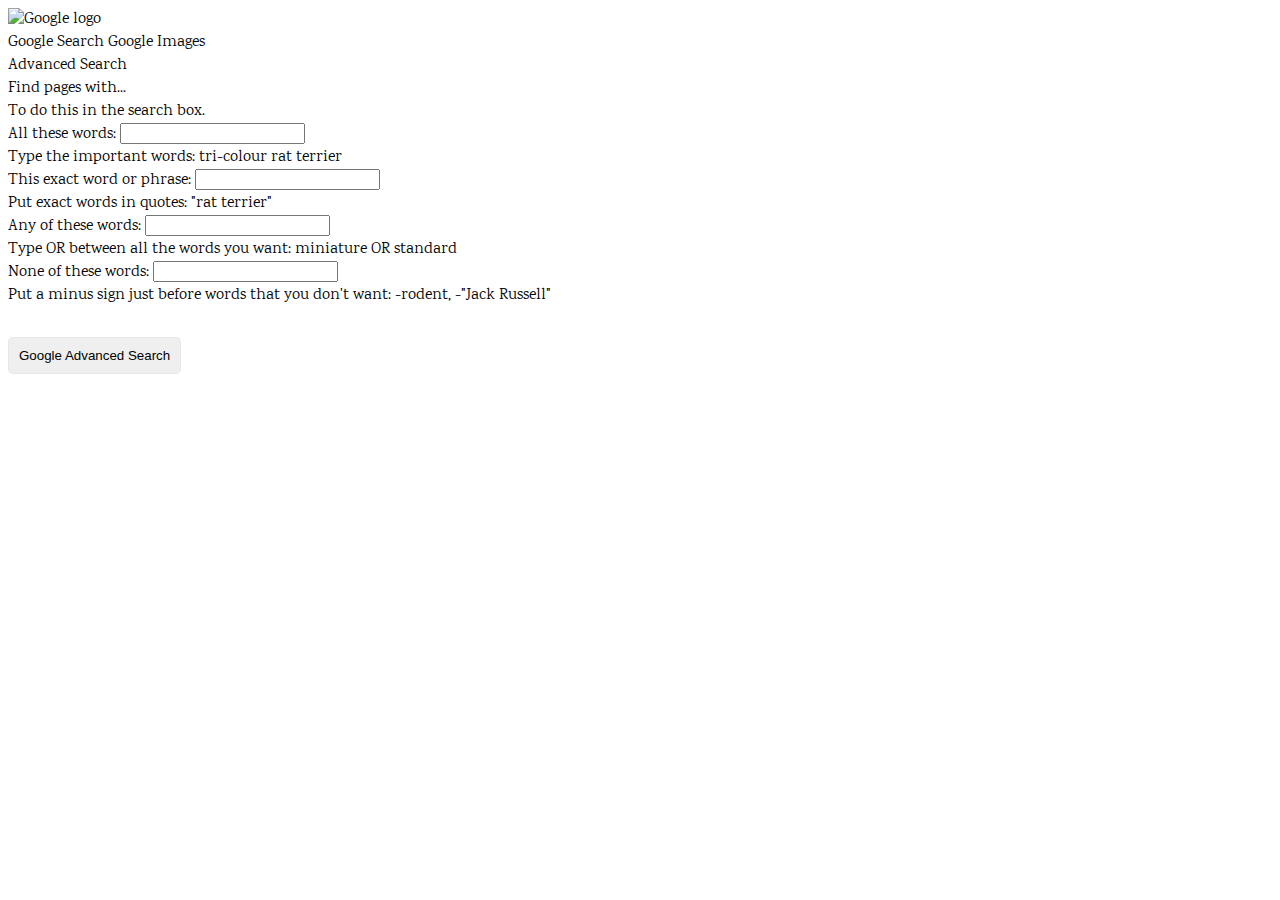
==== advanced.html @ 8e1a049a "adding css to advanced.html" ====
<!DOCTYPE html>
<html lang="en">
  <head>
    <!-- Set viewport with -->
    <meta name="viewport" content="width=device-width, initial-scale=1.0" />
    <!-- Link to CSS -->
    <link rel="stylesheet" href="style.css" />
    <title>Advanced Search</title>
  </head>
  <body>
    <!-- HEADER START -->
    <div class="header-advanced">
      <div class="header-advanced-logo">
        <a href="index.html">
          <img
            src="https://www.google.com/images/branding/googlelogo/1x/googlelogo_color_272x92dp.png"
            alt="Google logo"
          />
        </a>
      </div>
      <div class="header-links">
        <a href="index.html">Google Search</a>
        <a href="image.html">Google Images</a>
      </div>
    </div>
    <!-- HEADER END -->
    <!-- APPBAR START -->
    <div class="appbar">
      <label>Advanced Search</label>
    </div>
    <div class="separator-line"></div>
    <!-- APPBAR END -->
    <!-- SEARCH CONTAINER START -->
    <div class="advanced-search-container">
      <form action="https://www.google.com/search" method="get">
        <label>Find pages with...</label>
        <div class="whitespace"></div>
        <label>To do this in the search box.</label>
        <div class="form-group">
          <label>All these words:</label>
          <input type="text" name="as_q" />
          <div class="clarification">
            Type the important words:
            <span class="monospace">tri-colour rat terrier</span>
          </div>
        </div>
        <div class="form-group">
          <label>This exact word or phrase:</label>
          <input type="text" name="as_epq" />
          <div class="clarification">
            Put exact words in quotes:
            <span class="monospace">"rat terrier"</span>
          </div>
        </div>
        <div class="form-group">
          <label>Any of these words: </label>
          <input type="text" name="as_oq" />
          <div class="clarification">
            Type OR between all the words you want:
            <span class="monospace">miniature OR standard</span>
          </div>
        </div>
        <div class="form-group">
          <label>None of these words:</label>
          <input type="text" name="as_eq" />
          <div class="clarification">
            Put a minus sign just before words that you don't want:
            <span class="monospace">-rodent, -"Jack Russell"</span>
          </div>
        </div>
        <div class="form-group">
          <label></label>
          <div class="right-align">
            <input
              type="submit"
              class="blue-button"
              value="Google Advanced Search"
            />
          </div>
        </div>
      </form>
    </div>
    <!-- SEARCH CONTAINER END -->
  </body>
</html>
---- style.css ----
@import url('https://fonts.googleapis.com/css2?family=Karma:wght@500&display=swap');

body {
  font-family: 'Karma', serif;
}

.page-change {
  display: flex;
  justify-content: flex-end;
  gap: 20px;

}

a {
  text-decoration: none;
  color: #000;
}

.search-container {
  display: flex;
  flex-direction: column;
  justify-content: center;
  align-items: center;
  gap: 10px;
  height: 100vh;
  /* Adjust the height to make the container take up the full height of the viewport */
}

.search-field {
  display: flex;
  align-items: center;
  position: relative;

}

.search-field svg {
  position: absolute;
  top: 50%;
  right: 10px;
  transform: translateY(-50%);

  pointer-events: none;
  /* Prevent the SVG icon from being clickable */
}

.search-field input[type="text"] {

  border-radius: 33px;
  /* Adjust the value to control the roundness of the input */
  padding: 15px;
  padding-right: 15rem;
  border: 1px solid lightgrey;
}

.search-field input[type="text"]:hover {
  box-shadow: 0px 0px 5px 0px rgba(105, 98, 105, 0.3);
  border: 1px solid rgba(105, 98, 105, 0.25);
}

.submit-buttons {
  display: flex;
  gap: 1rem;
  align-items: center;
  justify-content: center;
}

input[type="submit"] {
  cursor: pointer;
  border: 1px solid rgba(190, 185, 190, 0.13);
  padding: 10px;
  border-radius: 5px;
  margin-top: 30px;
}

input[type="submit"]:hover {
  box-shadow: 0px 5px 5px 0px rgba(105, 98, 105, 0.10);
  border: 1px solid rgba(105, 98, 105, 0.25);
}

.language-text a {
  color: blue;
}

.language-text a:hover {
  text-decoration: underline;
}
.logo-subtext {
    color: rgb(14, 103, 206);
    margin-right: -25px;
    margin-top: -20px;
  }
  .advanced-search-container {
    display: flex;
  }
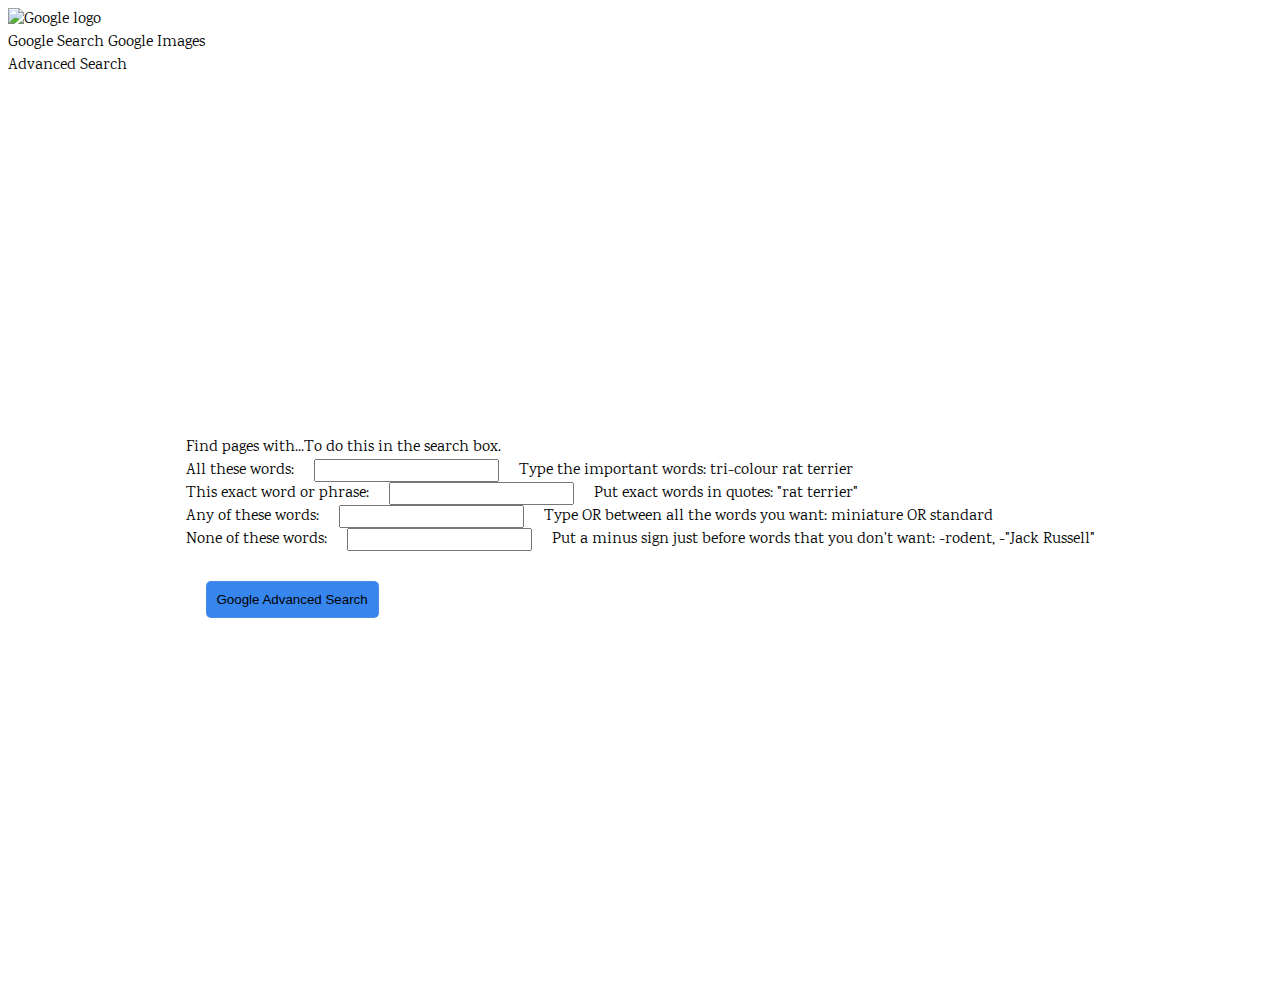
==== commit fbbb9f2e: "position advanced search container" ====
--- a/advanced.html
+++ b/advanced.html
@@ -33,9 +33,11 @@
     <!-- SEARCH CONTAINER START -->
     <div class="advanced-search-container">
       <form action="https://www.google.com/search" method="get">
+        <div class="search-topic">
         <label>Find pages with...</label>
         <div class="whitespace"></div>
         <label>To do this in the search box.</label>
+        </div>
         <div class="form-group">
           <label>All these words:</label>
           <input type="text" name="as_q" />
--- a/style.css
+++ b/style.css
@@ -86,9 +86,28 @@
 }
 .logo-subtext {
     color: rgb(14, 103, 206);
-    margin-right: -25px;
-    margin-top: -20px;
+    margin-left: 100px;
+    margin-top: -30px;
   }
-  .advanced-search-container {
+  .form-group {
     display: flex;
+    gap: 20px;
   }
+  .blue-button {
+    background-color: rgb(54, 134, 238);
+  }
+  .blue-button:hover {
+    box-shadow: 0px 5px 5px 0px rgba(17, 7, 160, 0.1);
+    border: 1px solid rgba(105, 98, 105, 0.25);
+  }
+.search-topic {
+    display: flex;
+}
+.advanced-search-container {
+    display: flex;
+    flex-direction: column;
+    justify-content: center;
+    align-items: center;
+    gap: 10px;
+    height: 100vh;
+}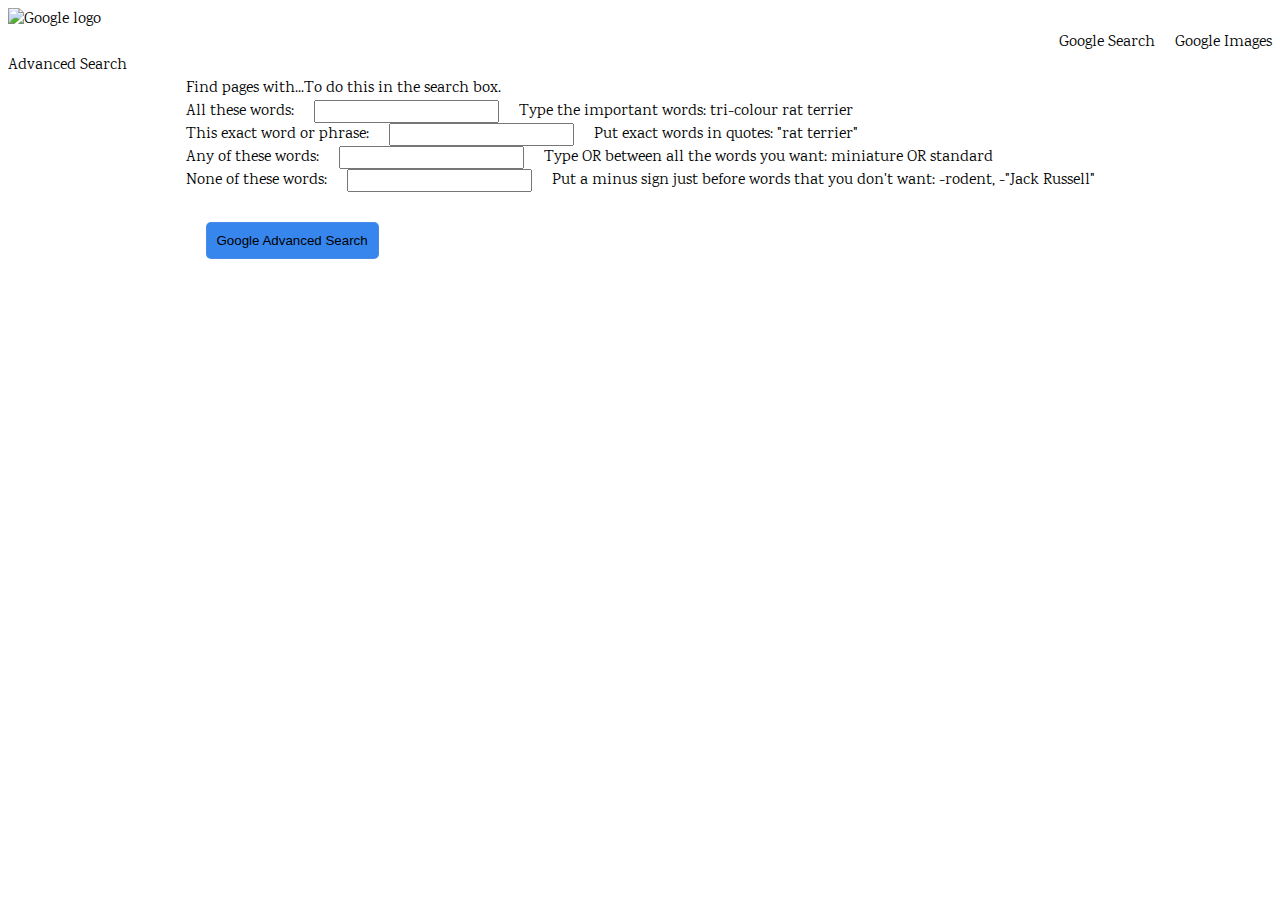
==== commit 9b66d687: "style advanced html" ====
--- a/advanced.html
+++ b/advanced.html
@@ -18,7 +18,7 @@
           />
         </a>
       </div>
-      <div class="header-links">
+      <div class="page-change">
         <a href="index.html">Google Search</a>
         <a href="image.html">Google Images</a>
       </div>
--- a/style.css
+++ b/style.css
@@ -109,5 +109,9 @@
     justify-content: center;
     align-items: center;
     gap: 10px;
-    height: 100vh;
+    
+}
+.header-advanced-logo {
+    top: 0;
+    size: 1rem;
 }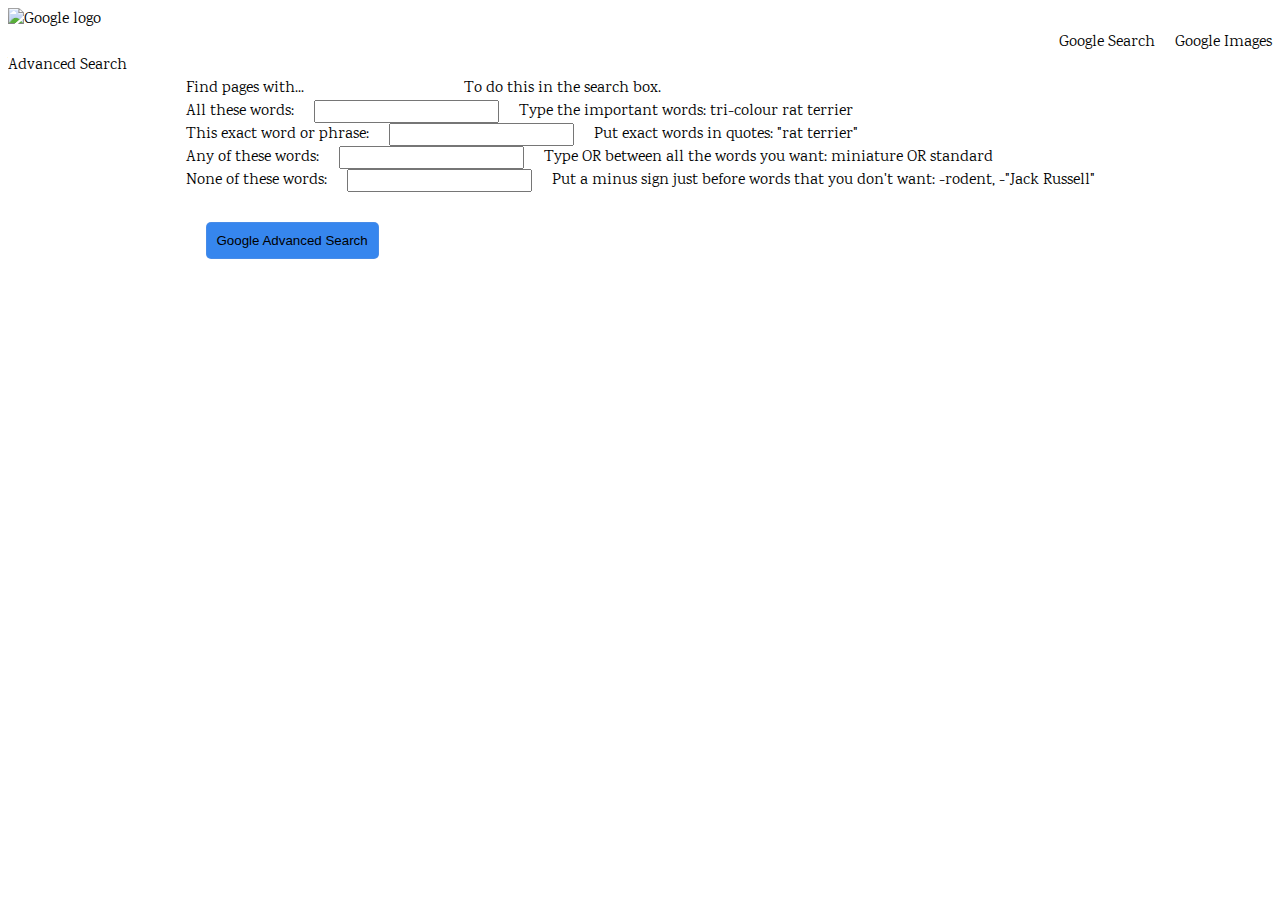
==== commit 2c07d22f: "resizing google logo" ====
--- a/advanced.html
+++ b/advanced.html
@@ -15,6 +15,7 @@
           <img
             src="https://www.google.com/images/branding/googlelogo/1x/googlelogo_color_272x92dp.png"
             alt="Google logo"
+            class="google-logo"
           />
         </a>
       </div>
--- a/style.css
+++ b/style.css
@@ -102,6 +102,7 @@
   }
 .search-topic {
     display: flex;
+    gap: 5rem;
 }
 .advanced-search-container {
     display: flex;
@@ -111,7 +112,7 @@
     gap: 10px;
     
 }
-.header-advanced-logo {
-    top: 0;
-    size: 1rem;
+.google-logo {
+    width: 200px;
+    height: auto;
 }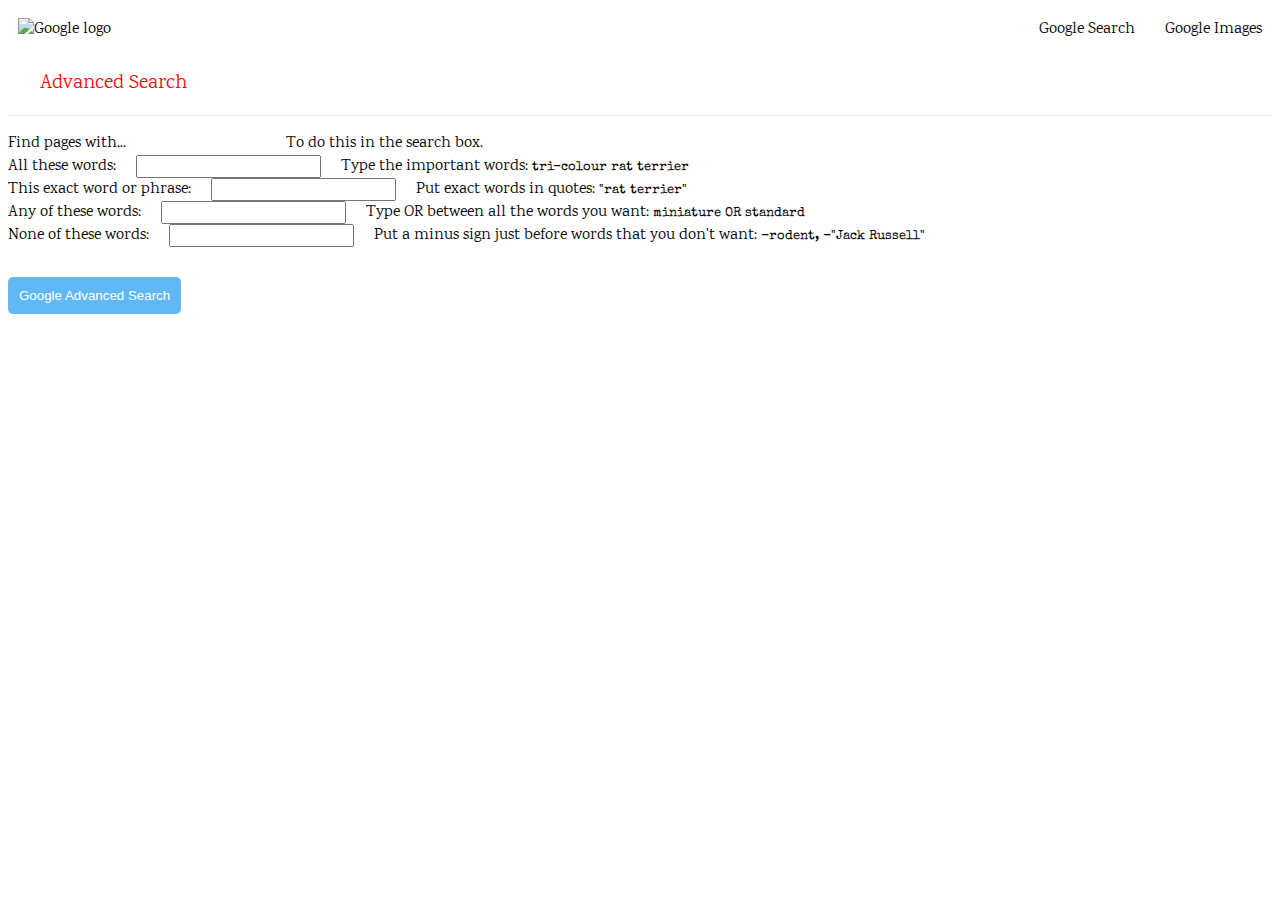
==== commit acd71b86: "changing text in advanced search button" ====
--- a/advanced.html
+++ b/advanced.html
@@ -72,7 +72,6 @@
           </div>
         </div>
         <div class="form-group">
-          <label></label>
           <div class="right-align">
             <input
               type="submit"
--- a/style.css
+++ b/style.css
@@ -1,4 +1,5 @@
 @import url('https://fonts.googleapis.com/css2?family=Karma:wght@500&display=swap');
+@import url('https://fonts.googleapis.com/css2?family=Karma:wght@500&family=Roboto:wght@300;400&family=Special+Elite&display=swap');
 
 body {
   font-family: 'Karma', serif;
@@ -8,7 +9,16 @@
   display: flex;
   justify-content: flex-end;
   gap: 20px;
+  top: 20%;
+}
+.header-advanced {
+    top: 100px;
+    
 
+}
+.monospace {
+  font-family: 'Special Elite', cursive;
+  font-size: small;
 }
 
 a {
@@ -38,7 +48,7 @@
   top: 50%;
   right: 10px;
   transform: translateY(-50%);
-
+  float: left;
   pointer-events: none;
   /* Prevent the SVG icon from being clickable */
 }
@@ -86,7 +96,7 @@
 }
 .logo-subtext {
     color: rgb(14, 103, 206);
-    margin-left: 100px;
+    margin-left: 215px;
     margin-top: -30px;
   }
   .form-group {
@@ -94,10 +104,12 @@
     gap: 20px;
   }
   .blue-button {
-    background-color: rgb(54, 134, 238);
+    background-color: rgb(96, 185, 245);
+    color: #fff;
   }
   .blue-button:hover {
     box-shadow: 0px 5px 5px 0px rgba(17, 7, 160, 0.1);
+    background-color: rgb(65, 114, 219);
     border: 1px solid rgba(105, 98, 105, 0.25);
   }
 .search-topic {
@@ -110,9 +122,52 @@
     justify-content: center;
     align-items: center;
     gap: 10px;
+    max-width: fit-content;
     
 }
 .google-logo {
-    width: 200px;
+    width: 70px;
     height: auto;
-}+}
+.appbar {
+    height: 4rem;
+    margin-right: 2rem;
+    display: flex;
+    align-items: center;
+  }
+  
+  .appbar label {
+    font-size: 20px;
+    margin-left: 2rem;
+    color: rgb(240, 9, 9);
+  }
+  
+  .separator-line {
+    height: 1px;
+    background-color: rgb(235, 234, 234);
+    margin-bottom: 1rem;
+  }  
+.header-advanced {
+    display: flex;
+    align-items: flex-start;
+    justify-content: space-between;
+    padding: 10px;
+  }
+  
+  .header-advanced-logo {
+    flex-grow: 0;
+  }
+  
+  .page-change {
+    flex-grow: 1;
+  }
+  
+  .page-change a {
+    margin-left: 10px;
+  }
+ 
+  
+  
+  
+  
+  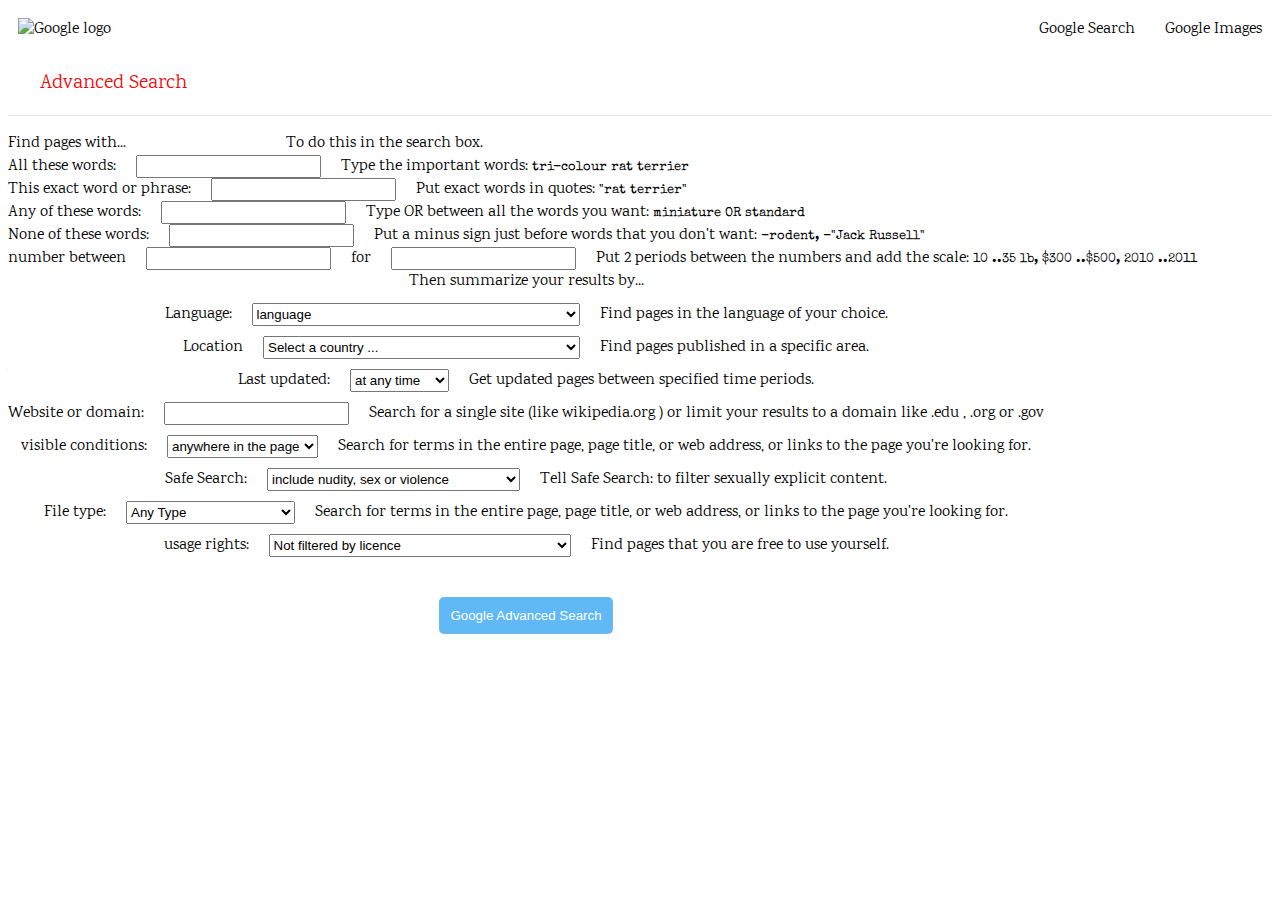
==== commit dfb06b35: "adding select options" ====
--- a/advanced.html
+++ b/advanced.html
@@ -72,6 +72,519 @@
           </div>
         </div>
         <div class="form-group">
+            <label>number between</label>
+            <input type="number" name="as_eq" />
+            <span>for</span>
+            <input type="number" name="as_eq" />
+            <div class="clarification">
+                Put 2 periods between the numbers and add the scale:
+              <span class="monospace">10 ..35 lb, $300 ..$500, 2010 ..2011</span>
+            </div>
+          </div>
+          <!--second container--> 
+          <div class="advanced-search-container">
+            <form action="https://www.google.com/search" method="get">
+              <div class="search-topic">
+              <label>Then summarize your results by...</label>
+              </div>
+              <div class="form-group">
+                <label>Language:</label>
+                <select class="form-select" id="languages" name="languages">
+                    <option>language</option>
+                    <option value="af">Afrikaans</option>
+                    <option value="sq">Albanian - shqip</option>
+                    <option value="am">Amharic - አማርኛ</option>
+                    <option value="ar">Arabic - العربية</option>
+                    <option value="an">Aragonese - aragonés</option>
+                    <option value="hy">Armenian - հայերեն</option>
+                    <option value="ast">Asturian - asturianu</option>
+                    <option value="az">Azerbaijani - azərbaycan dili</option>
+                    <option value="eu">Basque - euskara</option>
+                    <option value="be">Belarusian - беларуская</option>
+                    <option value="bn">Bengali - বাংলা</option>
+                    <option value="bs">Bosnian - bosanski</option>
+                    <option value="br">Breton - brezhoneg</option>
+                    <option value="bg">Bulgarian - български</option>
+                    <option value="ca">Catalan - català</option>
+                    <option value="ckb">Central Kurdish - کوردی (دەستنوسی عەرەبی)</option>
+                    <option value="zh">Chinese - 中文</option>
+                    <option value="zh-HK">Chinese (Hong Kong) - 中文（香港）</option>
+                    <option value="zh-CN">Chinese (Simplified) - 中文（简体）</option>
+                    <option value="zh-TW">Chinese (Traditional) - 中文（繁體）</option>
+                    <option value="co">Corsican</option>
+                    <option value="hr">Croatian - hrvatski</option>
+                    <option value="cs">Czech - čeština</option>
+                    <option value="da">Danish - dansk</option>
+                    <option value="nl">Dutch - Nederlands</option>
+                    <option value="en">English</option>
+                    <option value="en-AU">English (Australia)</option>
+                    <option value="en-CA">English (Canada)</option>
+                    <option value="en-IN">English (India)</option>
+                    <option value="en-NZ">English (New Zealand)</option>
+                    <option value="en-ZA">English (South Africa)</option>
+                    <option value="en-GB">English (United Kingdom)</option>
+                    <option value="en-US">English (United States)</option>
+                    <option value="eo">Esperanto - esperanto</option>
+                    <option value="et">Estonian - eesti</option>
+                    <option value="fo">Faroese - føroyskt</option>
+                    <option value="fil">Filipino</option>
+                    <option value="fi">Finnish - suomi</option>
+                    <option value="fr">French - français</option>
+                    <option value="fr-CA">French (Canada) - français (Canada)</option>
+                    <option value="fr-FR">French (France) - français (France)</option>
+                    <option value="fr-CH">French (Switzerland) - français (Suisse)</option>
+                    <option value="gl">Galician - galego</option>
+                    <option value="ka">Georgian - ქართული</option>
+                    <option value="de">German - Deutsch</option>
+                    <option value="de-AT">German (Austria) - Deutsch (Österreich)</option>
+                    <option value="de-DE">German (Germany) - Deutsch (Deutschland)</option>
+                    <option value="de-LI">German (Liechtenstein) - Deutsch (Liechtenstein)</option>
+                    <option value="de-CH">German (Switzerland) - Deutsch (Schweiz)</option>
+                    <option value="el">Greek - Ελληνικά</option>
+                    <option value="gn">Guarani</option>
+                    <option value="gu">Gujarati - ગુજરાતી</option>
+                    <option value="ha">Hausa</option>
+                    <option value="haw">Hawaiian - ʻŌlelo Hawaiʻi</option>
+                    <option value="he">Hebrew - עברית</option>
+                    <option value="hi">Hindi - हिन्दी</option>
+                    <option value="hu">Hungarian - magyar</option>
+                    <option value="is">Icelandic - íslenska</option>
+                    <option value="id">Indonesian - Indonesia</option>
+                    <option value="ia">Interlingua</option>
+                    <option value="ga">Irish - Gaeilge</option>
+                    <option value="it">Italian - italiano</option>
+                    <option value="it-IT">Italian (Italy) - italiano (Italia)</option>
+                    <option value="it-CH">Italian (Switzerland) - italiano (Svizzera)</option>
+                    <option value="ja">Japanese - 日本語</option>
+                    <option value="kn">Kannada - ಕನ್ನಡ</option>
+                    <option value="kk">Kazakh - қазақ тілі</option>
+                    <option value="km">Khmer - ខ្មែរ</option>
+                    <option value="ko">Korean - 한국어</option>
+                    <option value="ku">Kurdish - Kurdî</option>
+                    <option value="ky">Kyrgyz - кыргызча</option>
+                    <option value="lo">Lao - ລາວ</option>
+                    <option value="la">Latin</option>
+                    <option value="lv">Latvian - latviešu</option>
+                    <option value="ln">Lingala - lingála</option>
+                    <option value="lt">Lithuanian - lietuvių</option>
+                    <option value="mk">Macedonian - македонски</option>
+                    <option value="ms">Malay - Bahasa Melayu</option>
+                    <option value="ml">Malayalam - മലയാളം</option>
+                    <option value="mt">Maltese - Malti</option>
+                    <option value="mr">Marathi - मराठी</option>
+                    <option value="mn">Mongolian - монгол</option>
+                    <option value="ne">Nepali - नेपाली</option>
+                    <option value="no">Norwegian - norsk</option>
+                    <option value="nb">Norwegian Bokmål - norsk bokmål</option>
+                    <option value="nn">Norwegian Nynorsk - nynorsk</option>
+                    <option value="oc">Occitan</option>
+                    <option value="or">Oriya - ଓଡ଼ିଆ</option>
+                    <option value="om">Oromo - Oromoo</option>
+                    <option value="ps">Pashto - پښتو</option>
+                    <option value="fa">Persian - فارسی</option>
+                    <option value="pl">Polish - polski</option>
+                    <option value="pt">Portuguese - português</option>
+                    <option value="pt-BR">Portuguese (Brazil) - português (Brasil)</option>
+                    <option value="pt-PT">Portuguese (Portugal) - português (Portugal)</option>
+                    <option value="pa">Punjabi - ਪੰਜਾਬੀ</option>
+                    <option value="qu">Quechua</option>
+                    <option value="ro">Romanian - română</option>
+                    <option value="mo">Romanian (Moldova) - română (Moldova)</option>
+                    <option value="rm">Romansh - rumantsch</option>
+                    <option value="ru">Russian - русский</option>
+                    <option value="gd">Scottish Gaelic</option>
+                    <option value="sr">Serbian - српски</option>
+                    <option value="sh">Serbo-Croatian - Srpskohrvatski</option>
+                    <option value="sn">Shona - chiShona</option>
+                    <option value="sd">Sindhi</option>
+                    <option value="si">Sinhala - සිංහල</option>
+                    <option value="sk">Slovak - slovenčina</option>
+                    <option value="sl">Slovenian - slovenščina</option>
+                    <option value="so">Somali - Soomaali</option>
+                    <option value="st">Southern Sotho</option>
+                    <option value="es">Spanish - español</option>
+                    <option value="es-AR">Spanish (Argentina) - español (Argentina)</option>
+                    <option value="es-419">Spanish (Latin America) - español (Latinoamérica)</option>
+                    <option value="es-MX">Spanish (Mexico) - español (México)</option>
+                    <option value="es-ES">Spanish (Spain) - español (España)</option>
+                    <option value="es-US">Spanish (United States) - español (Estados Unidos)</option>
+                    <option value="su">Sundanese</option>
+                    <option value="sw">Swahili - Kiswahili</option>
+                    <option value="sv">Swedish - svenska</option>
+                    <option value="tg">Tajik - тоҷикӣ</option>
+                    <option value="ta">Tamil - தமிழ்</option>
+                    <option value="tt">Tatar</option>
+                    <option value="te">Telugu - తెలుగు</option>
+                    <option value="th">Thai - ไทย</option>
+                    <option value="ti">Tigrinya - ትግርኛ</option>
+                    <option value="to">Tongan - lea fakatonga</option>
+                    <option value="tr">Turkish - Türkçe</option>
+                    <option value="tk">Turkmen</option>
+                    <option value="tw">Twi</option>
+                    <option value="uk">Ukrainian - українська</option>
+                    <option value="ur">Urdu - اردو</option>
+                    <option value="ug">Uyghur</option>
+                    <option value="uz">Uzbek - o‘zbek</option>
+                    <option value="vi">Vietnamese - Tiếng Việt</option>
+                    <option value="wa">Walloon - wa</option>
+                    <option value="cy">Welsh - Cymraeg</option>
+                    <option value="fy">Western Frisian</option>
+                    <option value="xh">Xhosa</option>
+                    <option value="yi">Yiddish</option>
+                    <option value="yo">Yoruba - Èdè Yorùbá</option>
+                    <option value="zu">Zulu - isiZulu</option>
+                </select>
+                <div class="clarification">
+                    Find pages in the language of your choice.
+                </div>
+              </div>
+              <div class="form-group">
+                <label>Location</label>
+                <select name="country" class="form-control" id="country">
+                    <option value="0" label="Select a country ... " selected="selected">Select a country ... </option>
+                    <optgroup id="country-optgroup-Africa" label="Africa">
+                        <option value="DZ" label="Algeria">Algeria</option>
+                        <option value="AO" label="Angola">Angola</option>
+                        <option value="BJ" label="Benin">Benin</option>
+                        <option value="BW" label="Botswana">Botswana</option>
+                        <option value="BF" label="Burkina Faso">Burkina Faso</option>
+                        <option value="BI" label="Burundi">Burundi</option>
+                        <option value="CM" label="Cameroon">Cameroon</option>
+                        <option value="CV" label="Cape Verde">Cape Verde</option>
+                        <option value="CF" label="Central African Republic">Central African Republic</option>
+                        <option value="TD" label="Chad">Chad</option>
+                        <option value="KM" label="Comoros">Comoros</option>
+                        <option value="CG" label="Congo - Brazzaville">Congo - Brazzaville</option>
+                        <option value="CD" label="Congo - Kinshasa">Congo - Kinshasa</option>
+                        <option value="CI" label="Côte d’Ivoire">Côte d’Ivoire</option>
+                        <option value="DJ" label="Djibouti">Djibouti</option>
+                        <option value="EG" label="Egypt">Egypt</option>
+                        <option value="GQ" label="Equatorial Guinea">Equatorial Guinea</option>
+                        <option value="ER" label="Eritrea">Eritrea</option>
+                        <option value="ET" label="Ethiopia">Ethiopia</option>
+                        <option value="GA" label="Gabon">Gabon</option>
+                        <option value="GM" label="Gambia">Gambia</option>
+                        <option value="GH" label="Ghana">Ghana</option>
+                        <option value="GN" label="Guinea">Guinea</option>
+                        <option value="GW" label="Guinea-Bissau">Guinea-Bissau</option>
+                        <option value="KE" label="Kenya">Kenya</option>
+                        <option value="LS" label="Lesotho">Lesotho</option>
+                        <option value="LR" label="Liberia">Liberia</option>
+                        <option value="LY" label="Libya">Libya</option>
+                        <option value="MG" label="Madagascar">Madagascar</option>
+                        <option value="MW" label="Malawi">Malawi</option>
+                        <option value="ML" label="Mali">Mali</option>
+                        <option value="MR" label="Mauritania">Mauritania</option>
+                        <option value="MU" label="Mauritius">Mauritius</option>
+                        <option value="YT" label="Mayotte">Mayotte</option>
+                        <option value="MA" label="Morocco">Morocco</option>
+                        <option value="MZ" label="Mozambique">Mozambique</option>
+                        <option value="NA" label="Namibia">Namibia</option>
+                        <option value="NE" label="Niger">Niger</option>
+                        <option value="NG" label="Nigeria">Nigeria</option>
+                        <option value="RW" label="Rwanda">Rwanda</option>
+                        <option value="RE" label="Réunion">Réunion</option>
+                        <option value="SH" label="Saint Helena">Saint Helena</option>
+                        <option value="SN" label="Senegal">Senegal</option>
+                        <option value="SC" label="Seychelles">Seychelles</option>
+                        <option value="SL" label="Sierra Leone">Sierra Leone</option>
+                        <option value="SO" label="Somalia">Somalia</option>
+                        <option value="ZA" label="South Africa">South Africa</option>
+                        <option value="SD" label="Sudan">Sudan</option>
+                        <option value="SZ" label="Swaziland">Swaziland</option>
+                        <option value="ST" label="São Tomé and Príncipe">São Tomé and Príncipe</option>
+                        <option value="TZ" label="Tanzania">Tanzania</option>
+                        <option value="TG" label="Togo">Togo</option>
+                        <option value="TN" label="Tunisia">Tunisia</option>
+                        <option value="UG" label="Uganda">Uganda</option>
+                        <option value="EH" label="Western Sahara">Western Sahara</option>
+                        <option value="ZM" label="Zambia">Zambia</option>
+                        <option value="ZW" label="Zimbabwe">Zimbabwe</option>
+                    </optgroup>
+                    <optgroup id="country-optgroup-Americas" label="Americas">
+                        <option value="AI" label="Anguilla">Anguilla</option>
+                        <option value="AG" label="Antigua and Barbuda">Antigua and Barbuda</option>
+                        <option value="AR" label="Argentina">Argentina</option>
+                        <option value="AW" label="Aruba">Aruba</option>
+                        <option value="BS" label="Bahamas">Bahamas</option>
+                        <option value="BB" label="Barbados">Barbados</option>
+                        <option value="BZ" label="Belize">Belize</option>
+                        <option value="BM" label="Bermuda">Bermuda</option>
+                        <option value="BO" label="Bolivia">Bolivia</option>
+                        <option value="BR" label="Brazil">Brazil</option>
+                        <option value="VG" label="British Virgin Islands">British Virgin Islands</option>
+                        <option value="CA" label="Canada">Canada</option>
+                        <option value="KY" label="Cayman Islands">Cayman Islands</option>
+                        <option value="CL" label="Chile">Chile</option>
+                        <option value="CO" label="Colombia">Colombia</option>
+                        <option value="CR" label="Costa Rica">Costa Rica</option>
+                        <option value="CU" label="Cuba">Cuba</option>
+                        <option value="DM" label="Dominica">Dominica</option>
+                        <option value="DO" label="Dominican Republic">Dominican Republic</option>
+                        <option value="EC" label="Ecuador">Ecuador</option>
+                        <option value="SV" label="El Salvador">El Salvador</option>
+                        <option value="FK" label="Falkland Islands">Falkland Islands</option>
+                        <option value="GF" label="French Guiana">French Guiana</option>
+                        <option value="GL" label="Greenland">Greenland</option>
+                        <option value="GD" label="Grenada">Grenada</option>
+                        <option value="GP" label="Guadeloupe">Guadeloupe</option>
+                        <option value="GT" label="Guatemala">Guatemala</option>
+                        <option value="GY" label="Guyana">Guyana</option>
+                        <option value="HT" label="Haiti">Haiti</option>
+                        <option value="HN" label="Honduras">Honduras</option>
+                        <option value="JM" label="Jamaica">Jamaica</option>
+                        <option value="MQ" label="Martinique">Martinique</option>
+                        <option value="MX" label="Mexico">Mexico</option>
+                        <option value="MS" label="Montserrat">Montserrat</option>
+                        <option value="AN" label="Netherlands Antilles">Netherlands Antilles</option>
+                        <option value="NI" label="Nicaragua">Nicaragua</option>
+                        <option value="PA" label="Panama">Panama</option>
+                        <option value="PY" label="Paraguay">Paraguay</option>
+                        <option value="PE" label="Peru">Peru</option>
+                        <option value="PR" label="Puerto Rico">Puerto Rico</option>
+                        <option value="BL" label="Saint Barthélemy">Saint Barthélemy</option>
+                        <option value="KN" label="Saint Kitts and Nevis">Saint Kitts and Nevis</option>
+                        <option value="LC" label="Saint Lucia">Saint Lucia</option>
+                        <option value="MF" label="Saint Martin">Saint Martin</option>
+                        <option value="PM" label="Saint Pierre and Miquelon">Saint Pierre and Miquelon</option>
+                        <option value="VC" label="Saint Vincent and the Grenadines">Saint Vincent and the Grenadines</option>
+                        <option value="SR" label="Suriname">Suriname</option>
+                        <option value="TT" label="Trinidad and Tobago">Trinidad and Tobago</option>
+                        <option value="TC" label="Turks and Caicos Islands">Turks and Caicos Islands</option>
+                        <option value="VI" label="U.S. Virgin Islands">U.S. Virgin Islands</option>
+                        <option value="US" label="United States">United States</option>
+                        <option value="UY" label="Uruguay">Uruguay</option>
+                        <option value="VE" label="Venezuela">Venezuela</option>
+                    </optgroup>
+                    <optgroup id="country-optgroup-Asia" label="Asia">
+                        <option value="AF" label="Afghanistan">Afghanistan</option>
+                        <option value="AM" label="Armenia">Armenia</option>
+                        <option value="AZ" label="Azerbaijan">Azerbaijan</option>
+                        <option value="BH" label="Bahrain">Bahrain</option>
+                        <option value="BD" label="Bangladesh">Bangladesh</option>
+                        <option value="BT" label="Bhutan">Bhutan</option>
+                        <option value="BN" label="Brunei">Brunei</option>
+                        <option value="KH" label="Cambodia">Cambodia</option>
+                        <option value="CN" label="China">China</option>
+                        <option value="GE" label="Georgia">Georgia</option>
+                        <option value="HK" label="Hong Kong SAR China">Hong Kong SAR China</option>
+                        <option value="IN" label="India">India</option>
+                        <option value="ID" label="Indonesia">Indonesia</option>
+                        <option value="IR" label="Iran">Iran</option>
+                        <option value="IQ" label="Iraq">Iraq</option>
+                        <option value="IL" label="Israel">Israel</option>
+                        <option value="JP" label="Japan">Japan</option>
+                        <option value="JO" label="Jordan">Jordan</option>
+                        <option value="KZ" label="Kazakhstan">Kazakhstan</option>
+                        <option value="KW" label="Kuwait">Kuwait</option>
+                        <option value="KG" label="Kyrgyzstan">Kyrgyzstan</option>
+                        <option value="LA" label="Laos">Laos</option>
+                        <option value="LB" label="Lebanon">Lebanon</option>
+                        <option value="MO" label="Macau SAR China">Macau SAR China</option>
+                        <option value="MY" label="Malaysia">Malaysia</option>
+                        <option value="MV" label="Maldives">Maldives</option>
+                        <option value="MN" label="Mongolia">Mongolia</option>
+                        <option value="MM" label="Myanmar [Burma]">Myanmar [Burma]</option>
+                        <option value="NP" label="Nepal">Nepal</option>
+                        <option value="NT" label="Neutral Zone">Neutral Zone</option>
+                        <option value="KP" label="North Korea">North Korea</option>
+                        <option value="OM" label="Oman">Oman</option>
+                        <option value="PK" label="Pakistan">Pakistan</option>
+                        <option value="PS" label="Palestinian Territories">Palestinian Territories</option>
+                        <option value="YD" label="People's Democratic Republic of Yemen">People's Democratic Republic of Yemen</option>
+                        <option value="PH" label="Philippines">Philippines</option>
+                        <option value="QA" label="Qatar">Qatar</option>
+                        <option value="SA" label="Saudi Arabia">Saudi Arabia</option>
+                        <option value="SG" label="Singapore">Singapore</option>
+                        <option value="KR" label="South Korea">South Korea</option>
+                        <option value="LK" label="Sri Lanka">Sri Lanka</option>
+                        <option value="SY" label="Syria">Syria</option>
+                        <option value="TW" label="Taiwan">Taiwan</option>
+                        <option value="TJ" label="Tajikistan">Tajikistan</option>
+                        <option value="TH" label="Thailand">Thailand</option>
+                        <option value="TL" label="Timor-Leste">Timor-Leste</option>
+                        <option value="TR" label="Turkey">Turkey</option>
+                        <option value="TM" label="Turkmenistan">Turkmenistan</option>
+                        <option value="AE" label="United Arab Emirates">United Arab Emirates</option>
+                        <option value="UZ" label="Uzbekistan">Uzbekistan</option>
+                        <option value="VN" label="Vietnam">Vietnam</option>
+                        <option value="YE" label="Yemen">Yemen</option>
+                    </optgroup>
+                    <optgroup id="country-optgroup-Europe" label="Europe">
+                        <option value="AL" label="Albania">Albania</option>
+                        <option value="AD" label="Andorra">Andorra</option>
+                        <option value="AT" label="Austria">Austria</option>
+                        <option value="BY" label="Belarus">Belarus</option>
+                        <option value="BE" label="Belgium">Belgium</option>
+                        <option value="BA" label="Bosnia and Herzegovina">Bosnia and Herzegovina</option>
+                        <option value="BG" label="Bulgaria">Bulgaria</option>
+                        <option value="HR" label="Croatia">Croatia</option>
+                        <option value="CY" label="Cyprus">Cyprus</option>
+                        <option value="CZ" label="Czech Republic">Czech Republic</option>
+                        <option value="DK" label="Denmark">Denmark</option>
+                        <option value="DD" label="East Germany">East Germany</option>
+                        <option value="EE" label="Estonia">Estonia</option>
+                        <option value="FO" label="Faroe Islands">Faroe Islands</option>
+                        <option value="FI" label="Finland">Finland</option>
+                        <option value="FR" label="France">France</option>
+                        <option value="DE" label="Germany">Germany</option>
+                        <option value="GI" label="Gibraltar">Gibraltar</option>
+                        <option value="GR" label="Greece">Greece</option>
+                        <option value="GG" label="Guernsey">Guernsey</option>
+                        <option value="HU" label="Hungary">Hungary</option>
+                        <option value="IS" label="Iceland">Iceland</option>
+                        <option value="IE" label="Ireland">Ireland</option>
+                        <option value="IM" label="Isle of Man">Isle of Man</option>
+                        <option value="IT" label="Italy">Italy</option>
+                        <option value="JE" label="Jersey">Jersey</option>
+                        <option value="LV" label="Latvia">Latvia</option>
+                        <option value="LI" label="Liechtenstein">Liechtenstein</option>
+                        <option value="LT" label="Lithuania">Lithuania</option>
+                        <option value="LU" label="Luxembourg">Luxembourg</option>
+                        <option value="MK" label="Macedonia">Macedonia</option>
+                        <option value="MT" label="Malta">Malta</option>
+                        <option value="FX" label="Metropolitan France">Metropolitan France</option>
+                        <option value="MD" label="Moldova">Moldova</option>
+                        <option value="MC" label="Monaco">Monaco</option>
+                        <option value="ME" label="Montenegro">Montenegro</option>
+                        <option value="NL" label="Netherlands">Netherlands</option>
+                        <option value="NO" label="Norway">Norway</option>
+                        <option value="PL" label="Poland">Poland</option>
+                        <option value="PT" label="Portugal">Portugal</option>
+                        <option value="RO" label="Romania">Romania</option>
+                        <option value="RU" label="Russia">Russia</option>
+                        <option value="SM" label="San Marino">San Marino</option>
+                        <option value="RS" label="Serbia">Serbia</option>
+                        <option value="CS" label="Serbia and Montenegro">Serbia and Montenegro</option>
+                        <option value="SK" label="Slovakia">Slovakia</option>
+                        <option value="SI" label="Slovenia">Slovenia</option>
+                        <option value="ES" label="Spain">Spain</option>
+                        <option value="SJ" label="Svalbard and Jan Mayen">Svalbard and Jan Mayen</option>
+                        <option value="SE" label="Sweden">Sweden</option>
+                        <option value="CH" label="Switzerland">Switzerland</option>
+                        <option value="UA" label="Ukraine">Ukraine</option>
+                        <option value="SU" label="Union of Soviet Socialist Republics">Union of Soviet Socialist Republics</option>
+                        <option value="GB" label="United Kingdom">United Kingdom</option>
+                        <option value="VA" label="Vatican City">Vatican City</option>
+                        <option value="AX" label="Åland Islands">Åland Islands</option>
+                    </optgroup>
+                    <optgroup id="country-optgroup-Oceania" label="Oceania">
+                        <option value="AS" label="American Samoa">American Samoa</option>
+                        <option value="AQ" label="Antarctica">Antarctica</option>
+                        <option value="AU" label="Australia">Australia</option>
+                        <option value="BV" label="Bouvet Island">Bouvet Island</option>
+                        <option value="IO" label="British Indian Ocean Territory">British Indian Ocean Territory</option>
+                        <option value="CX" label="Christmas Island">Christmas Island</option>
+                        <option value="CC" label="Cocos [Keeling] Islands">Cocos [Keeling] Islands</option>
+                        <option value="CK" label="Cook Islands">Cook Islands</option>
+                        <option value="FJ" label="Fiji">Fiji</option>
+                        <option value="PF" label="French Polynesia">French Polynesia</option>
+                        <option value="TF" label="French Southern Territories">French Southern Territories</option>
+                        <option value="GU" label="Guam">Guam</option>
+                        <option value="HM" label="Heard Island and McDonald Islands">Heard Island and McDonald Islands</option>
+                        <option value="KI" label="Kiribati">Kiribati</option>
+                        <option value="MH" label="Marshall Islands">Marshall Islands</option>
+                        <option value="FM" label="Micronesia">Micronesia</option>
+                        <option value="NR" label="Nauru">Nauru</option>
+                        <option value="NC" label="New Caledonia">New Caledonia</option>
+                        <option value="NZ" label="New Zealand">New Zealand</option>
+                        <option value="NU" label="Niue">Niue</option>
+                        <option value="NF" label="Norfolk Island">Norfolk Island</option>
+                        <option value="MP" label="Northern Mariana Islands">Northern Mariana Islands</option>
+                        <option value="PW" label="Palau">Palau</option>
+                        <option value="PG" label="Papua New Guinea">Papua New Guinea</option>
+                        <option value="PN" label="Pitcairn Islands">Pitcairn Islands</option>
+                        <option value="WS" label="Samoa">Samoa</option>
+                        <option value="SB" label="Solomon Islands">Solomon Islands</option>
+                        <option value="GS" label="South Georgia and the South Sandwich Islands">South Georgia and the South Sandwich Islands</option>
+                        <option value="TK" label="Tokelau">Tokelau</option>
+                        <option value="TO" label="Tonga">Tonga</option>
+                        <option value="TV" label="Tuvalu">Tuvalu</option>
+                        <option value="UM" label="U.S. Minor Outlying Islands">U.S. Minor Outlying Islands</option>
+                        <option value="VU" label="Vanuatu">Vanuatu</option>
+                        <option value="WF" label="Wallis and Futuna">Wallis and Futuna</option>
+                    </optgroup>
+                </select>
+                <div class="clarification">
+                    Find pages published in a specific area.
+                </div>
+              </div>
+              <div class="form-group">
+                <label>Last updated: </label>
+                <select class="last-updated" name="at any time">
+                    <option value="at any time">at any time</option>
+                    <option value="last 24 hours">last 24 hours</option>
+                    <option value="last week">last week</option>
+                    <option value="last month">last month</option>
+                    <option value="last year">last year</option>
+                </select>
+                <div class="clarification">
+                    Get updated pages between specified time periods.
+                </div>
+              </div>
+              <div class="form-group">
+                <label>Website or domain:</label>
+                <input type="url" name="as_eq" />
+                <div class="clarification">
+                    Search for a single site (like wikipedia.org ) or limit your results to a domain like .edu , .org or .gov
+                </div>
+              </div>
+              <div class="form-group">
+                  <label>visible conditions:</label>
+                  <select class="visible-conditions" name="anywhere in the page">
+                    <option value="anywhere in the page">anywhere in the page</option>
+                    <option value="on the page header">on the page header</option>
+                    <option value="in the text of the page">in the text of the page</option>
+                    <option value="in the url of the page">in the url of the page</option>
+                    <option value="in page links">last year</option>
+                </select>
+                  <div class="clarification">
+                    Search for terms in the entire page, page title, or web address, or links to the page you're looking for.
+                  </div>
+                </div>
+                <div class="form-group">
+                    <a href="https://support.google.com/websearch?p=adv_safesearch&hl=sw">Safe Search:</a>
+                    <select class="safe-search" name="include nudity, sex or violence">
+                      <option value="include nudity, sex or violence">include nudity, sex or violence</option>
+                      <option value="hide results with nudity, sex or violence">hide results with nudity, sex or violence</option>
+                      
+                  </select>
+                    <div class="clarification">
+                        Tell <a href="https://support.google.com/websearch?p=adv_safesearch&hl=sw">Safe Search:</a> to filter sexually explicit content.
+                    </div>
+                  </div>
+                  <div class="form-group">
+                    <label>File type:</label>
+                    <select class="file-type" name="any type">
+                        <option value="">Any Type</option>
+                        <option value=".pdf">PDF</option>
+                        <option value=".doc">Word Document</option>
+                        <option value=".xls">Excel Spreadsheet</option>
+                        <option value=".ppt">PowerPoint Presentation</option>
+                        <option value=".jpg">JPEG Image</option>
+                        <option value=".png">PNG Image</option>
+                        <option value=".mp3">MP3 Audio</option>
+                        <option value=".mp4">MP4 Video</option>
+                        <option value=".zip">ZIP Archive</option>
+                      </select>
+                    <div class="clarification">
+                      Search for terms in the entire page, page title, or web address, or links to the page you're looking for.
+                    </div>
+                  </div>
+                  <div class="form-group">
+                    <a href="https://support.google.com/websearch?p=ws_images_usagerights&hl=sw">usage rights:</a>
+                    <select class="usage-rights" name="not filtered by licence">
+                        <option value="">Not filtered by licence</option>
+                        <option value="commercial">free to use or distribute, even commercially</option>
+                        <option value="noncommercial">free to use or share</option>
+                        <option value="reusable">free to use, share or change</option>
+                        <option value="nonreusable">free to use, share or modify, even commercially</option>
+                  </select>
+                    <div class="clarification">
+                        Find pages that you are free to use yourself.
+                    </div>
+                  </div>
+        <div class="form-group">
           <div class="right-align">
             <input
               type="submit"
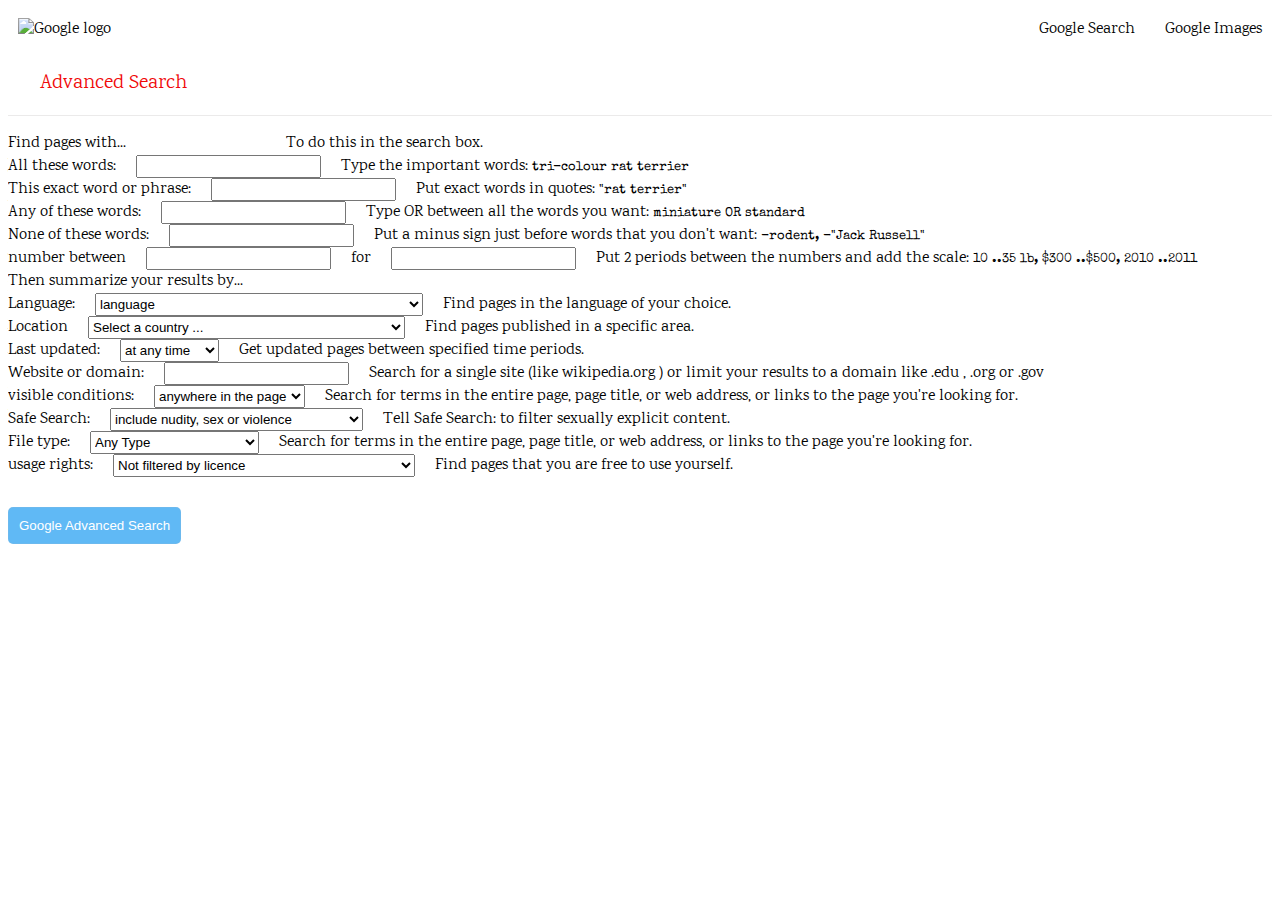
==== commit e3f07fcb: "fixing divs in advance" ====
--- a/advanced.html
+++ b/advanced.html
@@ -82,8 +82,7 @@
             </div>
           </div>
           <!--second container--> 
-          <div class="advanced-search-container">
-            <form action="https://www.google.com/search" method="get">
+
               <div class="search-topic">
               <label>Then summarize your results by...</label>
               </div>
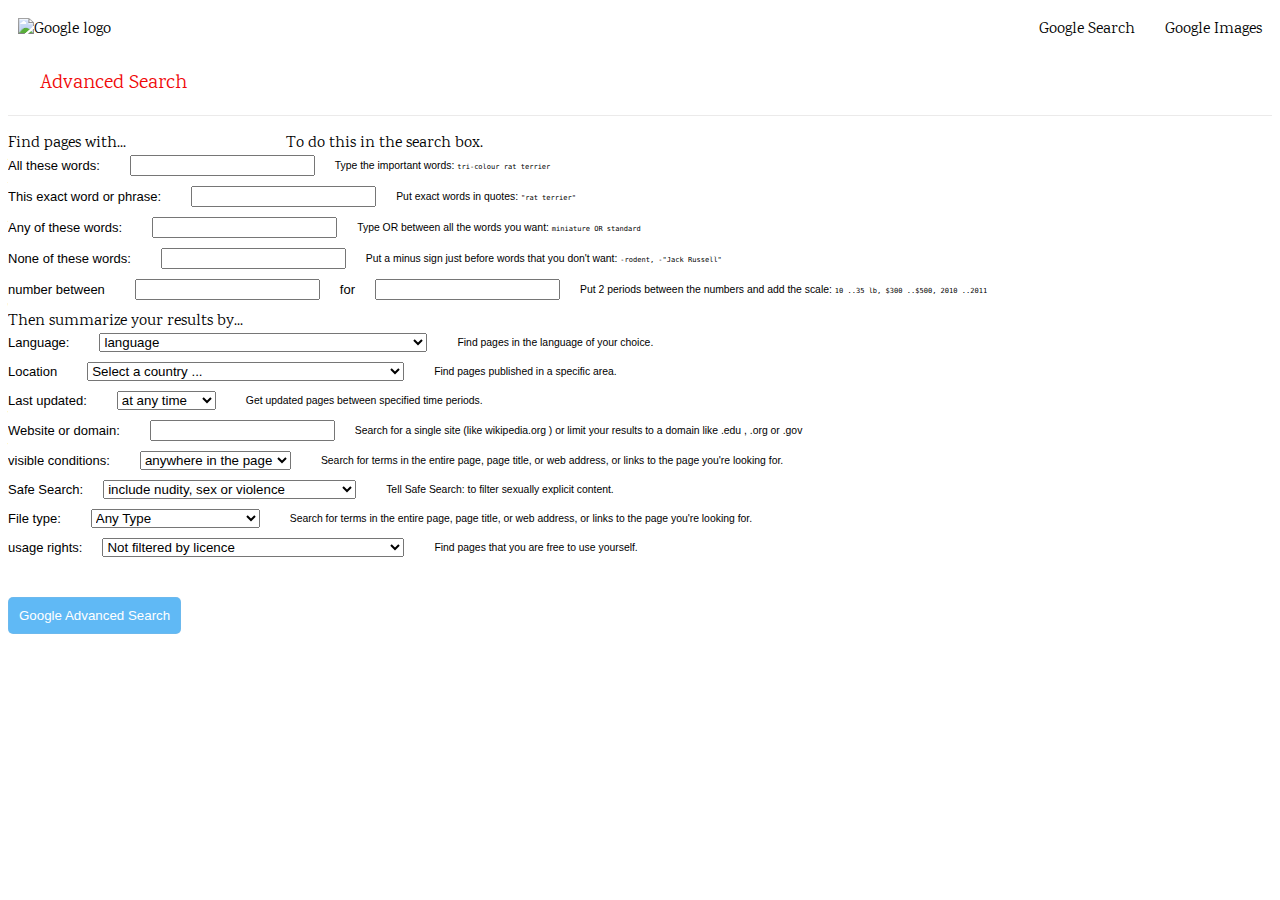
==== commit 5da300d4: "styling form section" ====
--- a/advanced.html
+++ b/advanced.html
@@ -239,7 +239,7 @@
               </div>
               <div class="form-group">
                 <label>Location</label>
-                <select name="country" class="form-control" id="country">
+                <select name="country" class="form-select" id="country">
                     <option value="0" label="Select a country ... " selected="selected">Select a country ... </option>
                     <optgroup id="country-optgroup-Africa" label="Africa">
                         <option value="DZ" label="Algeria">Algeria</option>
@@ -510,7 +510,7 @@
               </div>
               <div class="form-group">
                 <label>Last updated: </label>
-                <select class="last-updated" name="at any time">
+                <select class="form-select" name="at any time">
                     <option value="at any time">at any time</option>
                     <option value="last 24 hours">last 24 hours</option>
                     <option value="last week">last week</option>
@@ -530,7 +530,7 @@
               </div>
               <div class="form-group">
                   <label>visible conditions:</label>
-                  <select class="visible-conditions" name="anywhere in the page">
+                  <select class="form-select" name="anywhere in the page">
                     <option value="anywhere in the page">anywhere in the page</option>
                     <option value="on the page header">on the page header</option>
                     <option value="in the text of the page">in the text of the page</option>
@@ -543,7 +543,7 @@
                 </div>
                 <div class="form-group">
                     <a href="https://support.google.com/websearch?p=adv_safesearch&hl=sw">Safe Search:</a>
-                    <select class="safe-search" name="include nudity, sex or violence">
+                    <select class="form-select" name="include nudity, sex or violence">
                       <option value="include nudity, sex or violence">include nudity, sex or violence</option>
                       <option value="hide results with nudity, sex or violence">hide results with nudity, sex or violence</option>
                       
@@ -554,7 +554,7 @@
                   </div>
                   <div class="form-group">
                     <label>File type:</label>
-                    <select class="file-type" name="any type">
+                    <select class="form-select" name="any type">
                         <option value="">Any Type</option>
                         <option value=".pdf">PDF</option>
                         <option value=".doc">Word Document</option>
@@ -572,7 +572,7 @@
                   </div>
                   <div class="form-group">
                     <a href="https://support.google.com/websearch?p=ws_images_usagerights&hl=sw">usage rights:</a>
-                    <select class="usage-rights" name="not filtered by licence">
+                    <select class="form-select name="not filtered by licence">
                         <option value="">Not filtered by licence</option>
                         <option value="commercial">free to use or distribute, even commercially</option>
                         <option value="noncommercial">free to use or share</option>
--- a/style.css
+++ b/style.css
@@ -18,7 +18,7 @@
 }
 .monospace {
   font-family: 'Special Elite', cursive;
-  font-size: small;
+  font-size: smaller;
 }
 
 a {
@@ -102,6 +102,8 @@
   .form-group {
     display: flex;
     gap: 20px;
+    font-family: arial,sans-serif;
+    font-size: small;
   }
   .blue-button {
     background-color: rgb(96, 185, 245);
@@ -165,6 +167,40 @@
   .page-change a {
     margin-left: 10px;
   }
+  .advanced-search-container {
+    display: flex;
+    flex-direction: column;
+  }
+  
+  .form-group {
+    display: flex;
+    align-items: center;
+    margin-bottom: 10px;
+  }
+  
+  .form-group label {
+    margin-right: 10px;
+  }
+  
+  .input-clarification {
+    display: flex;
+    align-items: center;
+  }
+  
+  .input-clarification input[type="text"],
+  .input-clarification input[type="number"],
+  .form-select,
+  .input-clarification input[type="url"] {
+    margin-right: 10px;
+  }
+  
+  .clarification {
+    font-size: 0.8em;
+  }
+  
+  .clarification span {
+    font-family: monospace;
+  }
  
   
   
